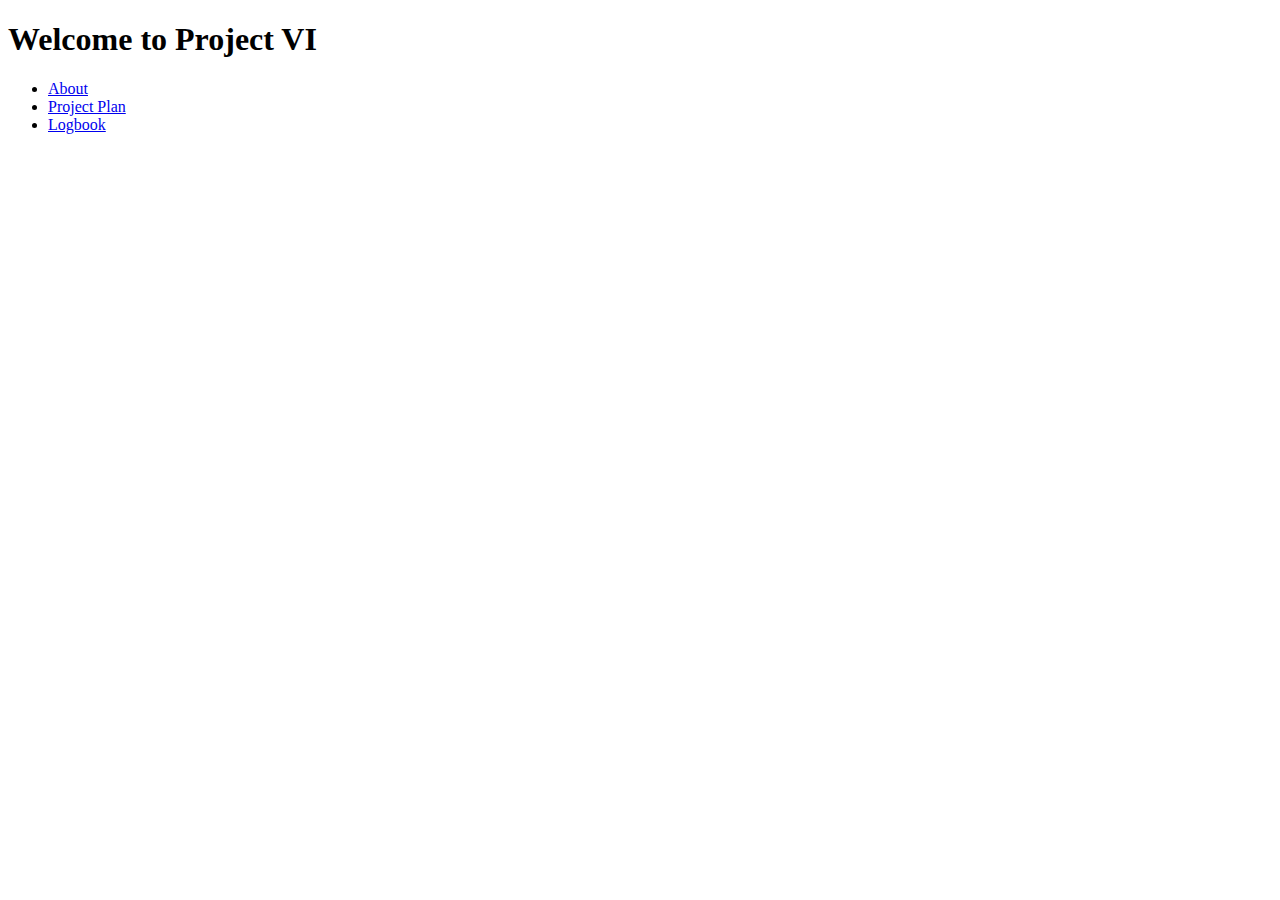
==== index.html @ d80d60b8 "Second commit" ====
<!DOCTYPE html>
<html lang="en">
<head>
    <meta charset="UTF-8">
    <meta name="viewport" content="width=device-width, initial-scale=1.0">
    <title>Welcome to Project VI</title>
</head>
<body>
    <h1>Welcome to Project VI</h1>
    <ul>
        <li><a href="about.html">About</a></li>
        <li><a href="project_plan.html">Project Plan</a></li>
        <li><a href="logbook.html">Logbook</a></li>
    </ul>

</body>
</html>
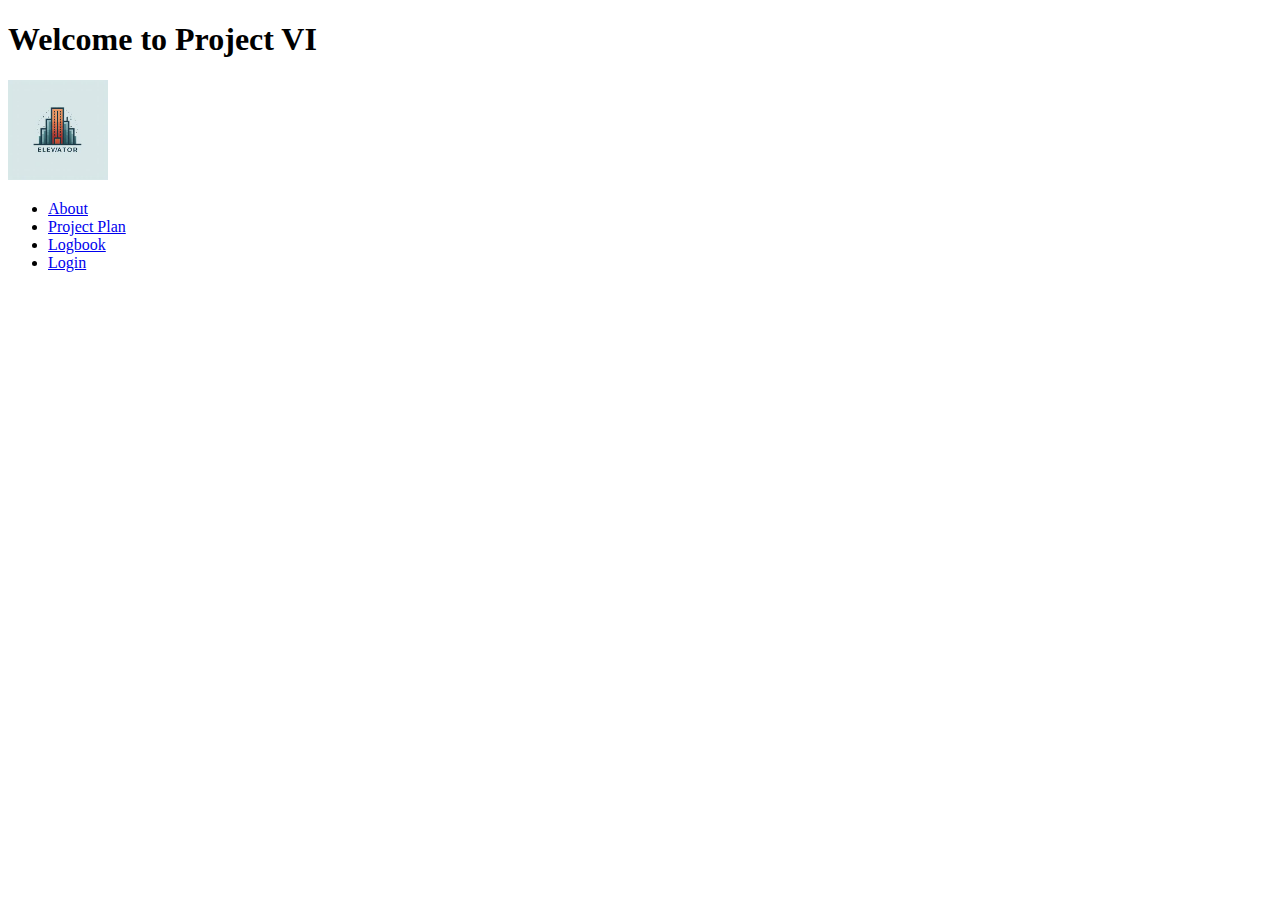
==== commit e807478f: "Update to code on Friday" ====
--- a/index.html
+++ b/index.html
@@ -7,10 +7,12 @@
 </head>
 <body>
     <h1>Welcome to Project VI</h1>
+    <img src="images/logo.jpg" width="100"/>
     <ul>
         <li><a href="about.html">About</a></li>
         <li><a href="project_plan.html">Project Plan</a></li>
         <li><a href="logbook.html">Logbook</a></li>
+        <li><a href="login.html">Login</a></li>
     </ul>
 
 </body>
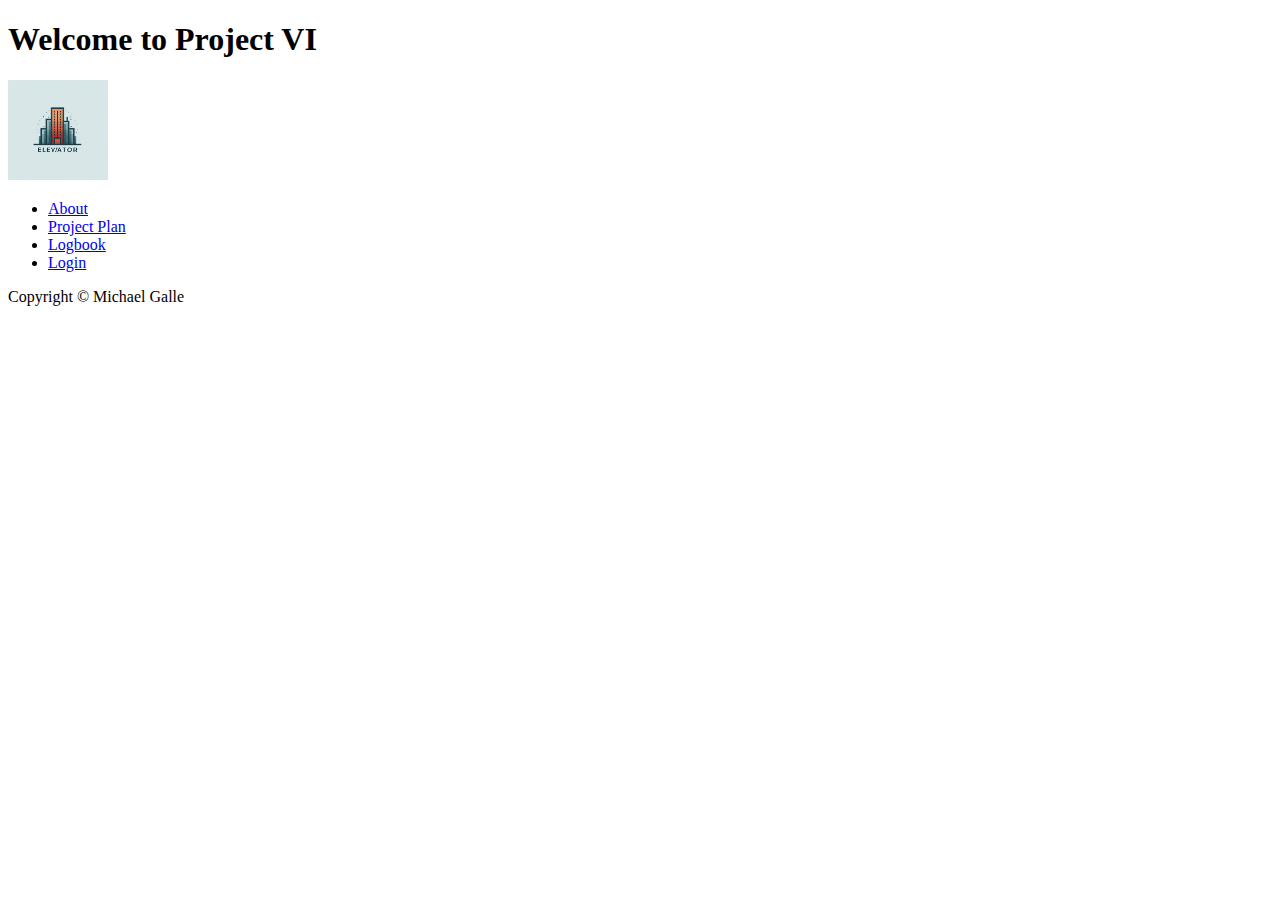
==== commit dffd7bc8: "Brought class code up to date with html module of course to prepare for css module" ====
--- a/index.html
+++ b/index.html
@@ -3,17 +3,25 @@
 <head>
     <meta charset="UTF-8">
     <meta name="viewport" content="width=device-width, initial-scale=1.0">
+    <meta name="description" content="">
+    <meta name="robots" content="index follow">
+    <meta http-equiv="author" content="Michael"> 
+    <meta http-equiv="pragma" content="no-cache"> <!-- Set not to cache during development then remove and allow caching -->
+
     <title>Welcome to Project VI</title>
 </head>
 <body>
     <h1>Welcome to Project VI</h1>
     <img src="images/logo.jpg" width="100"/>
-    <ul>
-        <li><a href="about.html">About</a></li>
-        <li><a href="project_plan.html">Project Plan</a></li>
-        <li><a href="logbook.html">Logbook</a></li>
-        <li><a href="login.html">Login</a></li>
-    </ul>
-
+    <div id="header">
+        <ul>
+            <li><a href="about.html">About</a></li>
+            <li><a href="project_plan.html">Project Plan</a></li>
+            <li><a href="logbook.html">Logbook</a></li>
+            <li><a href="login.html">Login</a></li>
+        </ul>
+    </div>
+    
+    <p>Copyright &copy Michael Galle</p>
 </body>
 </html>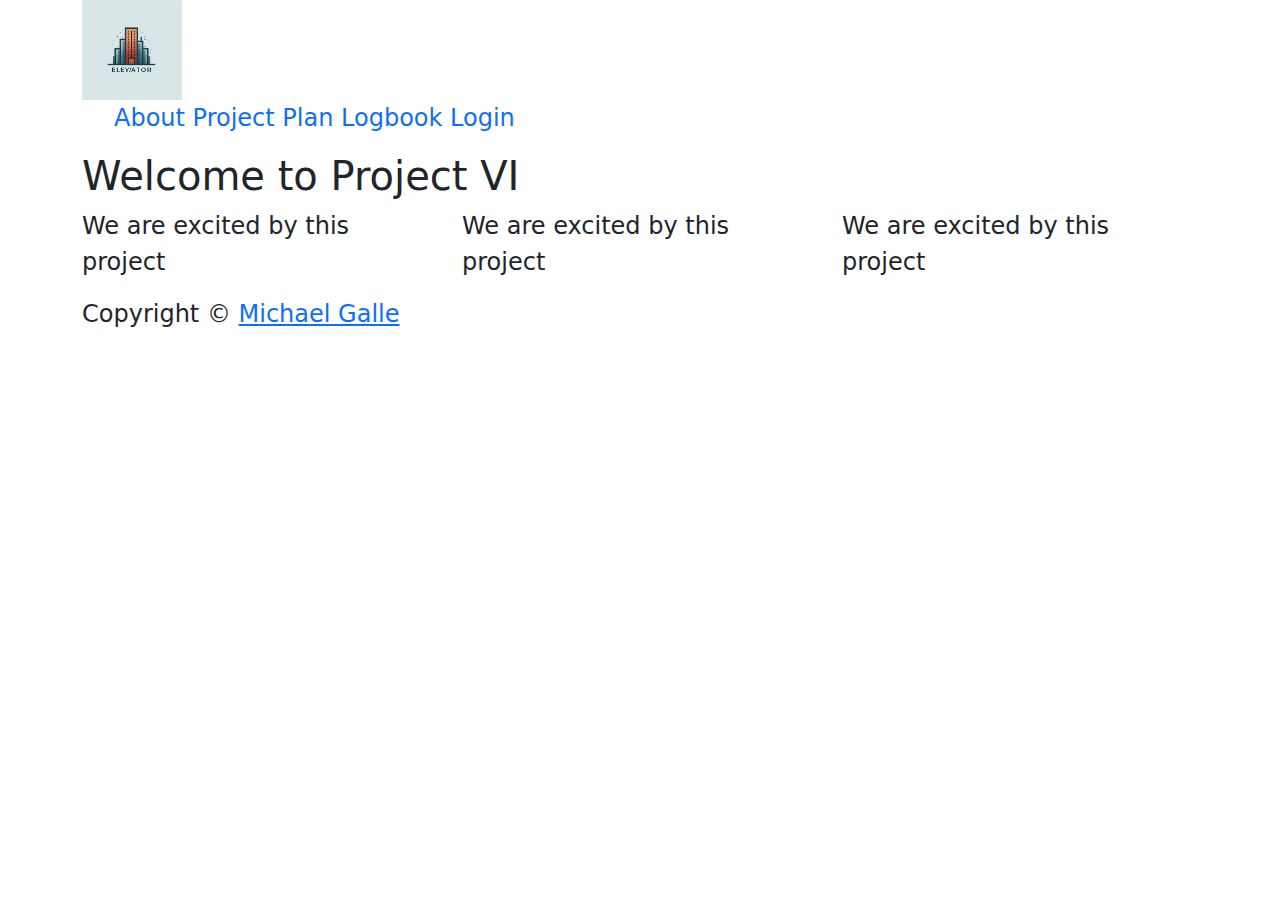
==== commit 2c11ce87: "CSS to Bootstrap" ====
--- a/index.html
+++ b/index.html
@@ -7,21 +7,61 @@
     <meta name="robots" content="index follow">
     <meta http-equiv="author" content="Michael"> 
     <meta http-equiv="pragma" content="no-cache"> <!-- Set not to cache during development then remove and allow caching -->
+    
+    <link href="https://cdn.jsdelivr.net/npm/bootstrap@5.3.3/dist/css/bootstrap.min.css" rel="stylesheet" integrity="sha384-QWTKZyjpPEjISv5WaRU9OFeRpok6YctnYmDr5pNlyT2bRjXh0JMhjY6hW+ALEwIH" crossorigin="anonymous">
+    <link rel="stylesheet" href="css/index.css">
 
     <title>Welcome to Project VI</title>
 </head>
 <body>
-    <h1>Welcome to Project VI</h1>
-    <img src="images/logo.jpg" width="100"/>
-    <div id="header">
-        <ul>
-            <li><a href="about.html">About</a></li>
-            <li><a href="project_plan.html">Project Plan</a></li>
-            <li><a href="logbook.html">Logbook</a></li>
-            <li><a href="login.html">Login</a></li>
-        </ul>
-    </div>
+<div id="page" class="container">
+    <header>
+        <div class="row">
+            <div class="col-xs-4">
+                <img src="images/logo.jpg" width="100"/>
+            </div>
+            <div class="col-xs-8">
+                <nav>
+                    <ul>
+                        <li class="h_menu"><a class="menu" href="about.html">About</a></li>
+                        <li class="h_menu"><a class="menu" href="project_plan.html">Project Plan</a></li>
+                        <li class="h_menu"><a class="menu" href="logbook.html">Logbook</a></li>
+                        <li class="h_menu"><a class="menu" href="login.html">Login</a></li>
+                    </ul>
+                </nav>
+            </div>
+            
+        </div>
+        
+    </header>
+
+    <article>
+        <section>
+            <h1>Welcome to Project VI</h1>
+
+            <div class="row">
+                <div class="col-xs-12 col-md-6 col-lg-4">
+                    <p>We are excited by this project</p>
+                </div>
+                <div class="col-xs-12 col-md-6 col-lg-4">
+                    <p>We are excited by this project</p>
+                </div>
+                <div class="col-xs-12 col-md-6 col-lg-4">
+                    <p>We are excited by this project</p>
+                </div>
+            </div>
+
+            
+            
+
+        </section>
+    </article>
     
-    <p>Copyright &copy Michael Galle</p>
+    <footer>
+        <p>Copyright &copy <a href="https://michael.gallenetwork.com">Michael Galle</a></p>
+    </footer>
+    
+    <script src="https://cdn.jsdelivr.net/npm/bootstrap@5.3.3/dist/js/bootstrap.bundle.min.js" integrity="sha384-YvpcrYf0tY3lHB60NNkmXc5s9fDVZLESaAA55NDzOxhy9GkcIdslK1eN7N6jIeHz" crossorigin="anonymous"></script>
+</div>
 </body>
 </html>--- a/css/index.css
+++ b/css/index.css
@@ -0,0 +1,30 @@
+body {
+    font-size: 1.5rem;
+}
+
+li.h_menu { 
+    display: inline;
+}
+
+.menu {
+    text-decoration: none;
+}
+
+/*
+a:link.menu, a:visited.menu {
+    color:rgba(10,10,200);
+    background-color: rgb(221, 221, 221);
+}
+
+
+a:hover.menu {
+    color:rgb(221, 221, 221);
+    background-color: rgba(10,10,200);
+}
+
+a:active.menu {
+    color: #FFF;
+    background-color: orange;
+}
+*/
+
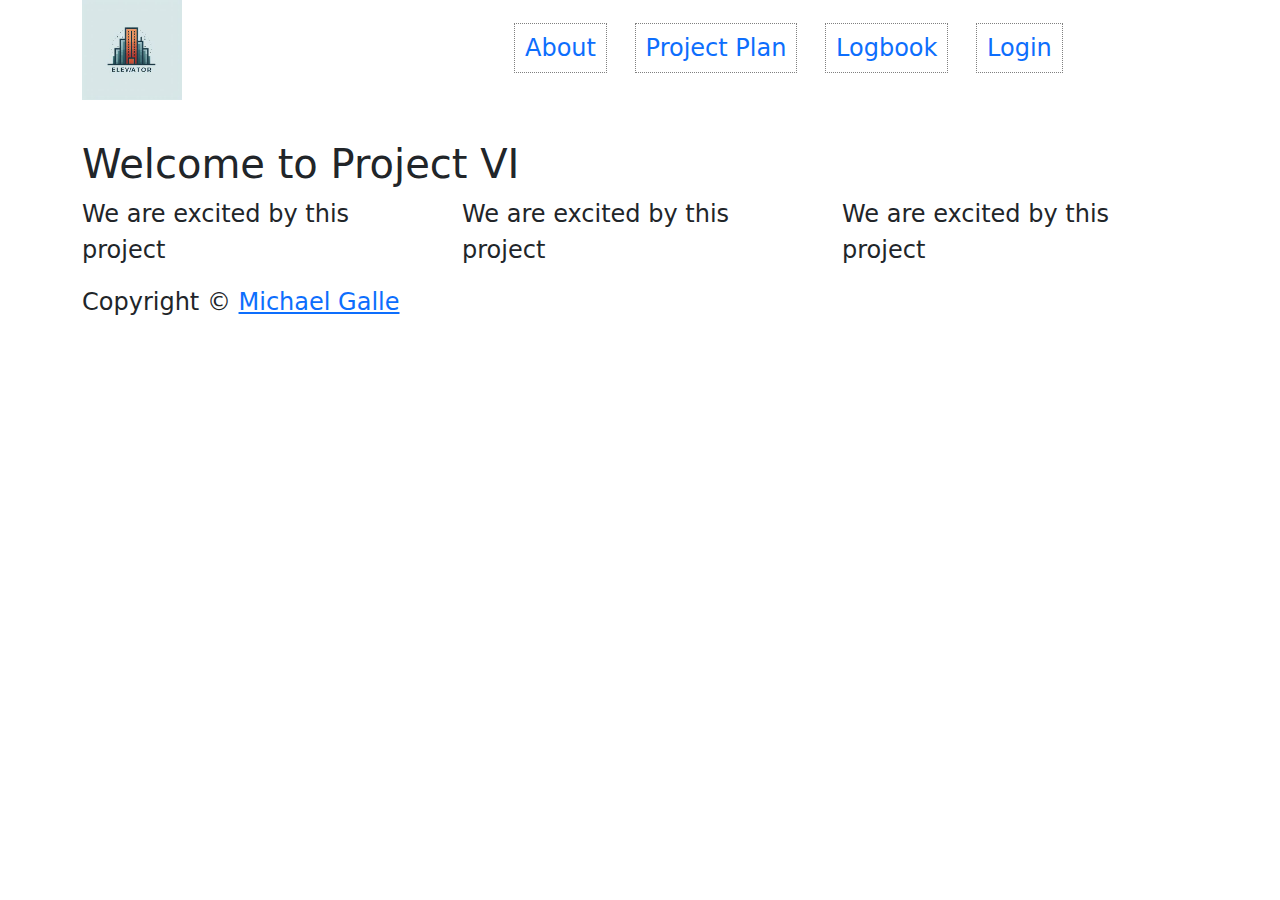
==== commit 2bf85a77: "Fixed Bootstrap code to remove the -xs- class as it no longer exists" ====
--- a/index.html
+++ b/index.html
@@ -17,36 +17,33 @@
 <div id="page" class="container">
     <header>
         <div class="row">
-            <div class="col-xs-4">
-                <img src="images/logo.jpg" width="100"/>
+            <div class="col-4">
+                <img id="logo" src="images/logo.jpg" width="100"/>
             </div>
-            <div class="col-xs-8">
+            <div class="col-8" id="navigation">
                 <nav>
-                    <ul>
+                    <ul id="header_menu">
                         <li class="h_menu"><a class="menu" href="about.html">About</a></li>
                         <li class="h_menu"><a class="menu" href="project_plan.html">Project Plan</a></li>
                         <li class="h_menu"><a class="menu" href="logbook.html">Logbook</a></li>
                         <li class="h_menu"><a class="menu" href="login.html">Login</a></li>
                     </ul>
                 </nav>
-            </div>
-            
+            </div>  
         </div>
-        
     </header>
-
     <article>
         <section>
             <h1>Welcome to Project VI</h1>
 
             <div class="row">
-                <div class="col-xs-12 col-md-6 col-lg-4">
+                <div class="col-12 col-md-6 col-lg-4">
                     <p>We are excited by this project</p>
                 </div>
-                <div class="col-xs-12 col-md-6 col-lg-4">
+                <div class="col-12 col-md-6 col-lg-4">
                     <p>We are excited by this project</p>
                 </div>
-                <div class="col-xs-12 col-md-6 col-lg-4">
+                <div class="col-12 col-md-6 col-lg-4">
                     <p>We are excited by this project</p>
                 </div>
             </div>
--- a/css/index.css
+++ b/css/index.css
@@ -2,12 +2,29 @@
     font-size: 1.5rem;
 }
 
+h1 {
+    margin-top: 40px;
+}
+
+#navigation {
+    margin-top: 30px;
+}
+
 li.h_menu { 
     display: inline;
+    padding: 10px 10px;
+    margin-top: 30px;
+    margin-left: 20px;
+    border: 1px dotted grey; 
 }
 
 .menu {
     text-decoration: none;
+}
+
+#header_menu {
+    display: inline;
+    
 }
 
 /*
